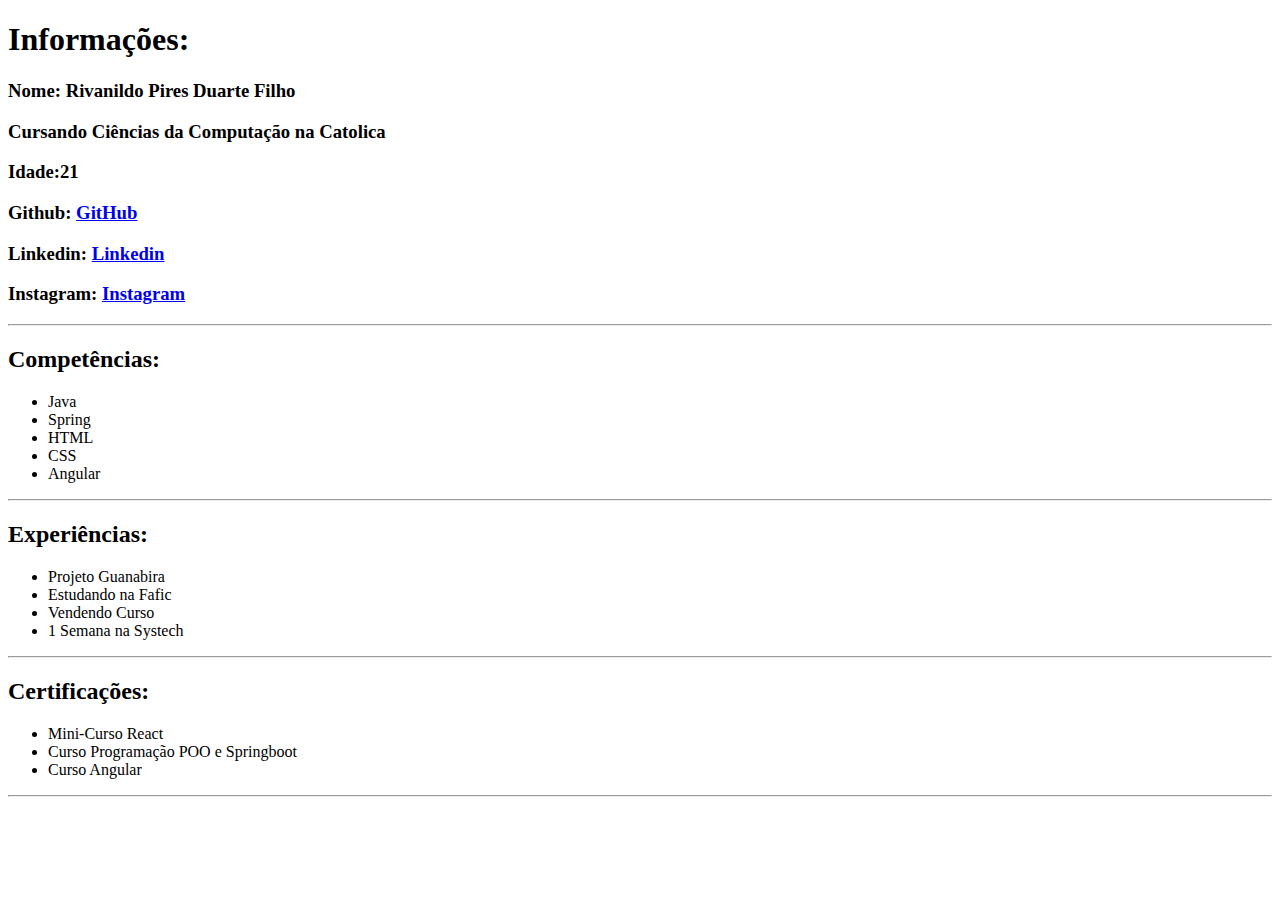
==== Atividades IHC/Atividade 1/index.html @ 6edcfdbd "Add files via upload" ====
<!DOCTYPE html>
<html lang="en">
<head>
    <meta charset="UTF-8">
    <meta name="viewport" content="width=device-width, initial-scale=1.0">
    <title>Portifolio</title>
</head>
<body>
    <h1>Informações:</h1>
    <h3>Nome: Rivanildo Pires Duarte Filho</h3>
    <h3>Cursando Ciências da Computação na Catolica</h3>
    <h3>Idade:21</h3>
    <h3>Github: <a href="https://github.com/RivanildoPires" target="_blank"> GitHub</a></h3>
    <h3>Linkedin: <a href="https://www.linkedin.com/in/rivanildo-pires-4017572b9/"target="_blank">Linkedin</a></h3>
    <h3>Instagram: <a href="https://www.instagram.com/rivinhaa/"target="_blank">Instagram</a></h3>
    
    <hr>

    <h2>Competências:</h2>
    <ul>
        <li>Java</li>
        <li>Spring</li>
        <li>HTML</li>
        <li>CSS</li>
        <li>Angular</li>
    </ul>

    <hr>

    <h2>Experiências:</h2>
    <ul>
        <li>Projeto Guanabira</li>
        <li>Estudando na Fafic</li>
        <li>Vendendo Curso</li>
        <li>1 Semana na Systech</li>
    </ul>

    <hr>

    <h2>Certificações:</h2>
    <ul>
        <li>Mini-Curso React</li>
        <li>Curso Programação POO e Springboot</li>
        <li>Curso Angular</li>
    </ul>

    <hr>
</body>
</html>
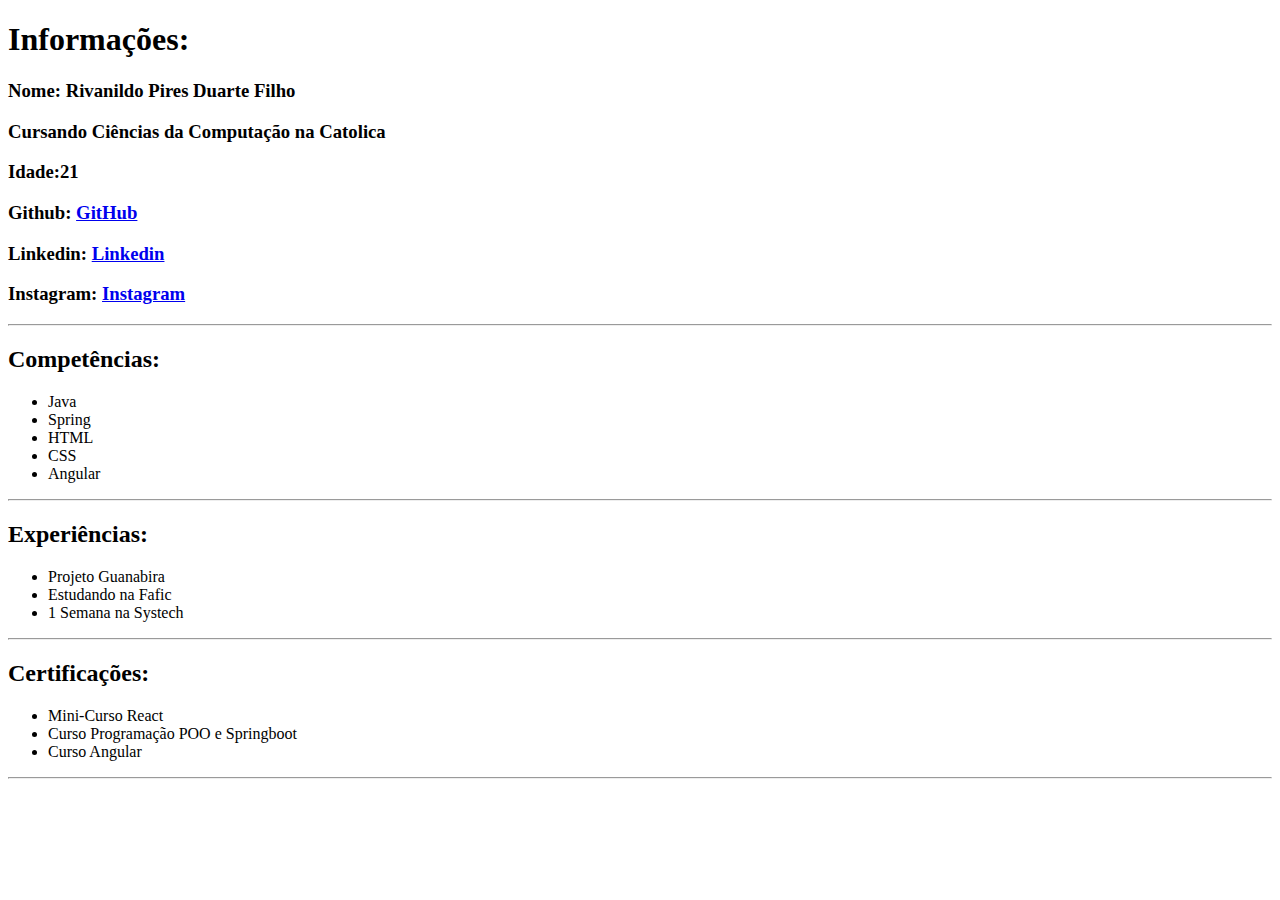
==== commit 004c48a3: "Update index.html" ====
--- a/Atividades IHC/Atividade 1/index.html
+++ b/Atividades IHC/Atividade 1/index.html
@@ -31,7 +31,6 @@
     <ul>
         <li>Projeto Guanabira</li>
         <li>Estudando na Fafic</li>
-        <li>Vendendo Curso</li>
         <li>1 Semana na Systech</li>
     </ul>
 
@@ -46,4 +45,4 @@
 
     <hr>
 </body>
-</html>+</html>
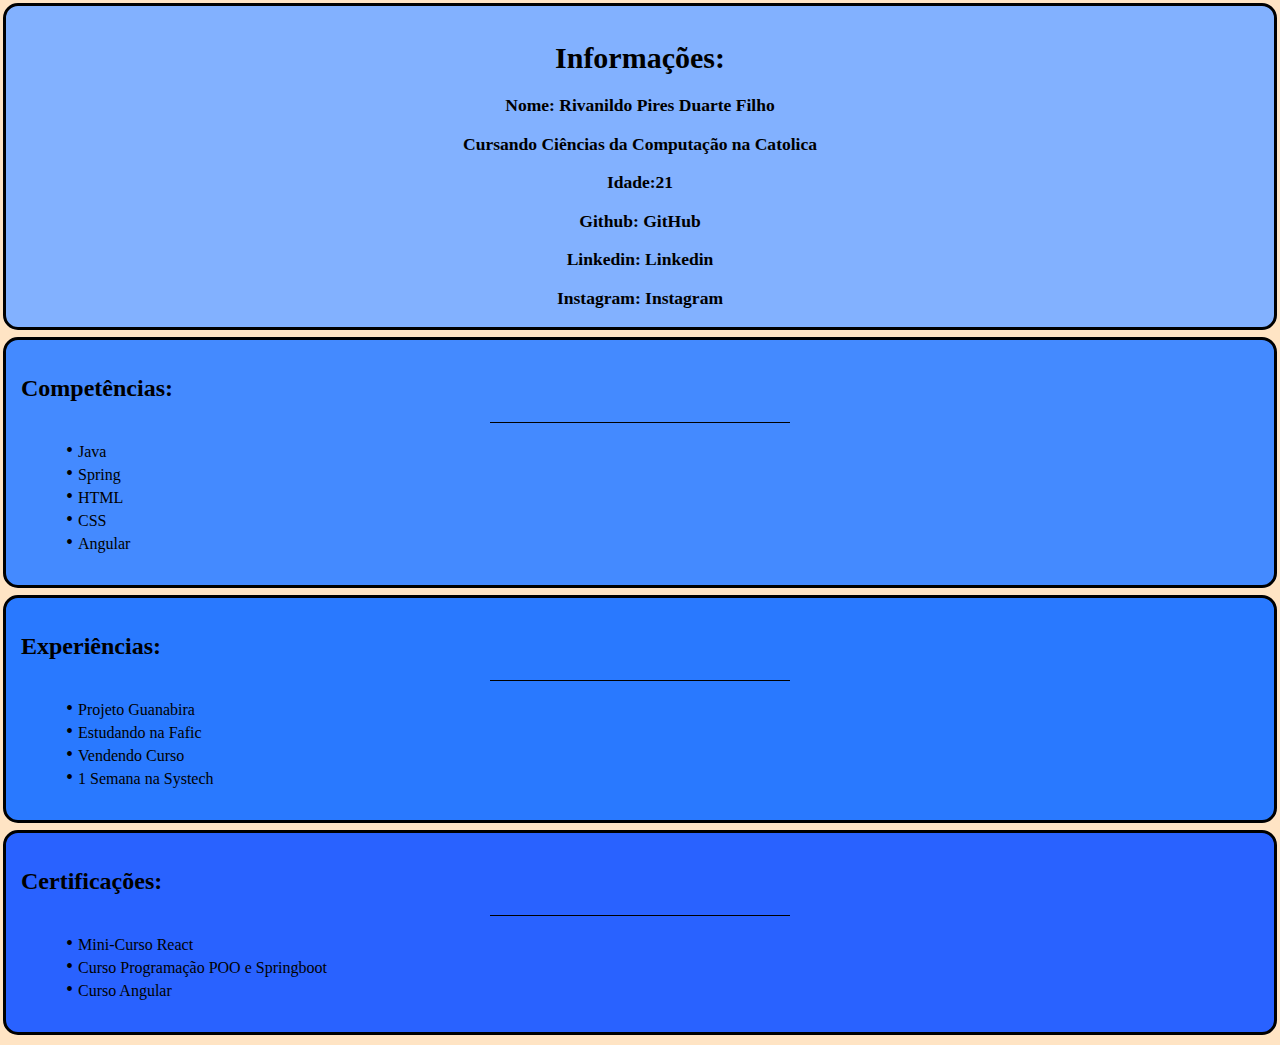
==== commit ac0d805f: "Add files via upload" ====
--- a/Atividades IHC/Atividade 1/index.html
+++ b/Atividades IHC/Atividade 1/index.html
@@ -4,8 +4,10 @@
     <meta charset="UTF-8">
     <meta name="viewport" content="width=device-width, initial-scale=1.0">
     <title>Portifolio</title>
+    <link rel="stylesheet" href="style.css"/> 
 </head>
 <body>
+    <section class="inf">
     <h1>Informações:</h1>
     <h3>Nome: Rivanildo Pires Duarte Filho</h3>
     <h3>Cursando Ciências da Computação na Catolica</h3>
@@ -14,9 +16,13 @@
     <h3>Linkedin: <a href="https://www.linkedin.com/in/rivanildo-pires-4017572b9/"target="_blank">Linkedin</a></h3>
     <h3>Instagram: <a href="https://www.instagram.com/rivinhaa/"target="_blank">Instagram</a></h3>
     
-    <hr>
+    </section>
 
+    <section class="comp">
     <h2>Competências:</h2>
+
+    <hr class="hr-difenrete">
+
     <ul>
         <li>Java</li>
         <li>Spring</li>
@@ -25,24 +31,29 @@
         <li>Angular</li>
     </ul>
 
-    <hr>
+    </section>
 
+    <section class="exp">
     <h2>Experiências:</h2>
+    <hr class="hr-difenrete">
     <ul>
         <li>Projeto Guanabira</li>
         <li>Estudando na Fafic</li>
+        <li>Vendendo Curso</li>
         <li>1 Semana na Systech</li>
     </ul>
 
-    <hr>
+    </section>
 
+    <section class="cert">
     <h2>Certificações:</h2>
+    <hr class="hr-difenrete">
     <ul>
         <li>Mini-Curso React</li>
         <li>Curso Programação POO e Springboot</li>
         <li>Curso Angular</li>
     </ul>
+</section>
 
-    <hr>
 </body>
-</html>
+</html>--- a/Atividades IHC/Atividade 1/style.css
+++ b/Atividades IHC/Atividade 1/style.css
@@ -0,0 +1,83 @@
+body{
+    background-color: bisque;
+    margin: 2px;
+    padding: 1px;
+
+}
+
+a{
+    text-decoration: none;
+    color: inherit;
+}
+
+.inf{
+    color: black;
+    font-size: 15px;
+    font-family: cursive;
+    text-align: center;
+    background-color: #82B1FF;
+    border-radius: 15px;
+    padding: 15px; 
+    padding-bottom: 1px;  
+    margin-bottom: 7px;
+    border-style: solid;
+    border-color: black;
+
+}
+
+.comp {
+    color: black;
+    font-size: 16px;
+    font-family: cursive;
+    background-color: #448AFF;
+    border-radius: 15px;
+    padding: 15px; 
+    margin-bottom: 7px;
+    border-style: solid;
+    border-color: black;
+}
+
+.exp {
+    color: black;
+    font-size: 16px;
+    font-family: cursive;
+    background-color: #2979FF;
+    border-radius: 15px;
+    padding: 15px; 
+    margin-bottom: 7px;
+    border-style: solid;
+    border-color: black;
+}
+
+.cert {
+    color: black;
+    font-size: 16px;
+    font-family: cursive;
+    background-color: #2962FF;
+    border-radius: 15px;
+    padding: 15px; 
+    margin-bottom: 7px;
+    border-style: solid;
+    border-color: black;
+}
+
+
+ul {
+    list-style: none;
+}
+  
+  ul li:before {
+    content: '•';
+    margin: 0 5px;
+    font-size: 20px;
+    color: black;
+   }
+
+.hr-difenrete{
+    border: 0;
+    height: 1px;
+    background-color: black;
+    width: 300px;
+
+}
+
